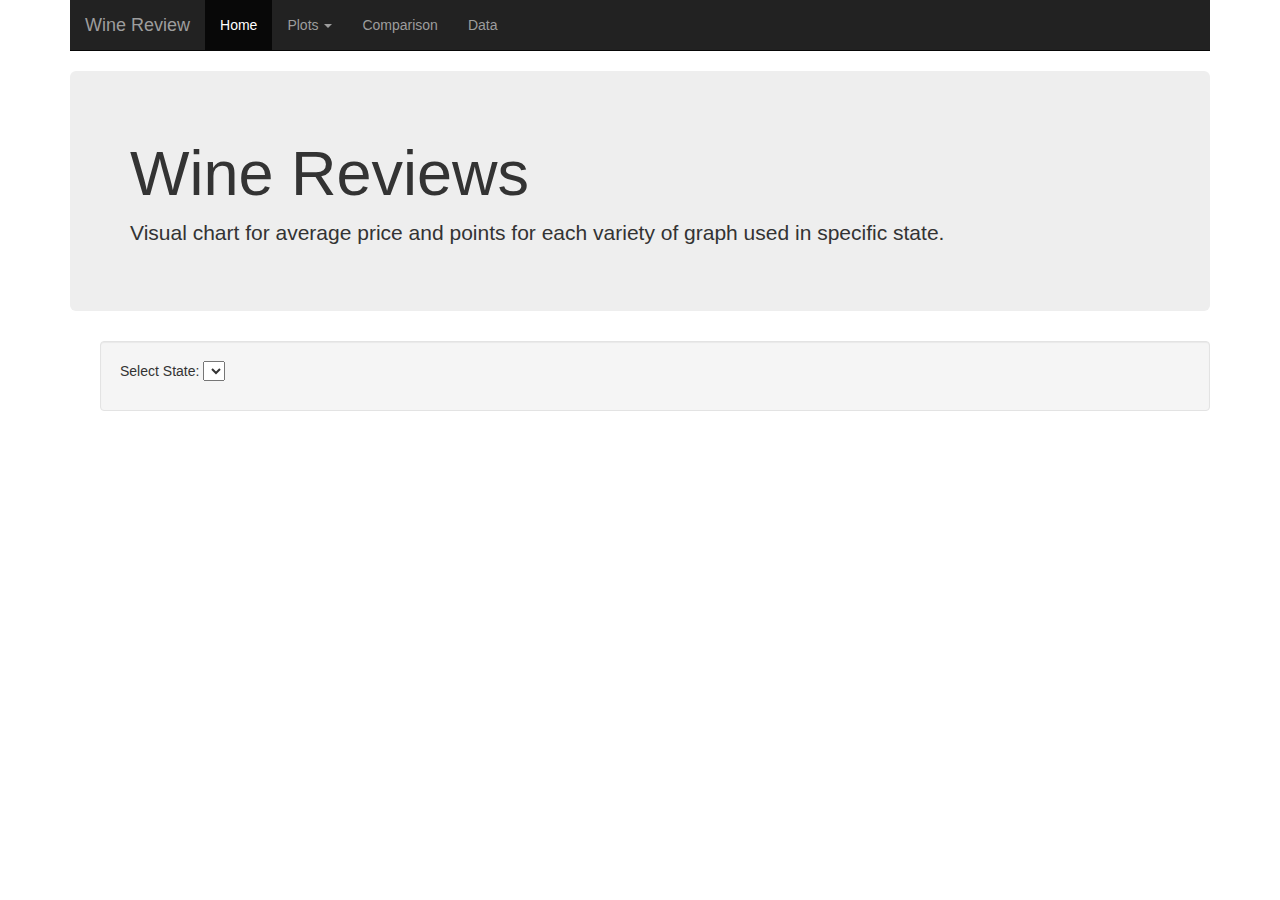
==== templates/bar.html @ e6c2326e "Adding bar plot page" ====
<!DOCTYPE html>
<html lang="en">
<head>
    <meta charset="UTF-8">
    <meta name="viewport" content="width=device-width, initial-scale=1.0">
    <meta http-equiv="X-UA-Compatible" content="ie=edge">
    <title>Flask Plotlyjs Example</title>
    <script src="https://cdn.plot.ly/plotly-latest.min.js"></script>
    <link rel="stylesheet" href="https://maxcdn.bootstrapcdn.com/bootstrap/3.3.7/css/bootstrap.min.css">
    <link rel="stylesheet" href="../static/css/styles.css">
</head>
<body>
        <div class="navbar-wrapper">
                <div class="container">
                <nav class="navbar navbar-inverse navbar-static-top">
                          <div class="container">
                            <div class="navbar-header">
                              <button type="button" class="navbar-toggle collapsed" data-toggle="collapse" data-target="#navbar" aria-expanded="false" aria-controls="navbar">
                                <span class="sr-only">Toggle navigation</span>
                                <span class="icon-bar"></span>
                                <span class="icon-bar"></span>
                                <span class="icon-bar"></span>
                              </button>
                              <a class="navbar-brand" href="index.html">Wine Review</a>
                            </div>
                            <div id="navbar" class="navbar-collapse collapse">
                              <ul class="nav navbar-nav">
                                <li class="active"><a href="index.html">Home</a></li>
                                <li class="dropdown">
                                    <a href="#" class="dropdown-toggle" data-toggle="dropdown" role="button" aria-haspopup="true" aria-expanded="false">Plots <span class="caret"></span></a>
                                    <ul class="dropdown-menu">
                                      <li><a href='plots/cloudiness.html'>Cloudiness</a></li>
                                      <li><a href='plots/humidity.html'>Humidity</a></li>
                                      <li><a href='plots/temp.html'>Temperature</a></li>
                                      <li><a href='plots/windspeed.html'>Wind Speed</a></li>
                                    </ul>
                                  </li>
                                <li><a href="Comparison.html">Comparison</a></li>
                                <li><a href="data.html">Data</a></li>
                              </ul>
                            </div>
                          </div>
                        </nav>
                      </div>
                    </div>

<div class="container">
<div class="jumbotron" style="background-image:url(https://img.aws.livestrongcdn.com/ls-article-image-673/ds-photo/getty/article/181/173/484541235.jpg);
background-size: 100% 150%;">
        <h1>Wine Reviews</h1> 
        <p>Visual chart for average price and points for each variety of graph used in specific state.</p> 
        </div>
        
        <div class="container">
        <div class="">
                <div class="col-md-12">
                    <div class="well">
                        <p>Select State:
                        <select id="selDataset" onchange="optionChanged(this.value)"></select></p>
                    </div>
                </div></div>
        </div>
        <div class="container">
        <div class="row">
                <div class="col-md-12">
                    <div id="bar"></div>
                </div>
            </div>
        </div>

        <div class="container">
            <div class="row">
                    <div class="col-md-6">
                        <div id="donut"></div>
                    </div>
                </div>
            </div>
</body>

<script>

        init();

        function init() {
            console.log("init");
            getOptions();
        }

        function getOptions(){
            var selector = document.getElementById('selDataset');
            Plotly.d3.json('/states', function(error, stateNames) {
                for (var i = 0; i < stateNames.length;  i++) {
                    var currentOption = document.createElement('option');
                    currentOption.text = stateNames[i];
                    currentOption.value = stateNames[i]
                    selector.appendChild(currentOption);
                }

                getData(stateNames[0], buildCharts);
            })
        }

        function getData(state, callback) {
            console.log("GetData");
            // Use a request to grab the json data needed for all charts
            Plotly.d3.json(`/stateData/${state}`, function(error, stateData) {
                if (error) return console.warn(error);
                console.log("Executed");
                callback(stateData);
                });
            }

        function buildCharts(stateData) {
            console.log("BuuildCharts");

            var trace1 = {
                x: stateData[0]['Variety'],
                y: stateData[0]['Avg_Price'],
                name: 'Avg Price',
                type: 'bar'
                };

                var trace2 = {
                x: stateData[0]['Variety'],
                y: stateData[0]['Avg_Points'],
                name: 'Avg Points',
                type: 'bar'
                };

                var data = [trace1, trace2];

                var layout ={
                    barmode: 'group',
                    xaxis:{title:"Varieties of Grapes"},
                    yaxis:{title:"Price and Points"}
                };

                Plotly.newPlot('bar', data, layout);
            
                for (var st in stateData) {
                    string = stateData[st];
                    }

            // var donuts=donutChart(stateData);
            // var donutData=donuts[0];
            // var donutLayout=donuts[1];
            // console.log(donuts);

        //     var donutLayout = {
        //         title: 'Price, Points & Title Count by Variety',
        //         annotations: [
        //             {
        //             font: {
        //                 size: 20
        //             },
        //             showarrow: false,
        //             text: "temp",
        //             x: 0.1,
        //             y: .8
        //             }],
        //         height: 600,
        //         width: 600
        //         };

            
            
        //    //Plotly.newPlot('donut', donutData, donutLayout);
        //    var data=[]
        //    donutChart(stateData);
        //    console.log(data);

        //    Plotly.newPlot('donut',data,donutLayout);


        //     function donutChart(stateData){
        //     for(i=0;i<=string.State.length-1;i++)
        //     {
        //         stateData.forEach(function(element){
        //         var kind = element.Variety[i]
        //         var donutPoint = element.Avg_Points[i]
        //         var donutPrice = element.Avg_Price[i]
        //         var donutTitle = element.Title_Count[i]
        //         data.push("data"+i);
        //         data[i]=[{
        //         values: [donutPoint,donutPrice,donutTitle],
        //         labels: ['Avg_Price','Avg_Points','Title_Count' ],
        //         domain: {
        //             x: [0, .48]
        //         },
        //         name: kind,
        //         hoverinfo: [],
        //         hole: .4,
        //         type: 'pie'
        //         }];

            
        //         console.log(donutPoint);
        //         console.log(donutPrice);
        //         console.log(donutTitle);
        //         console.log(element.Variety[i]);

                
        //     // var data =[temp]
        //     //     console.log(data);

        //         // Plotly.newPlot('donut', data, layout);
        //         // var PANEL = document.getElementById("donut");
        //         // subDonuts=document.createElement('div');
        //         // subText= Plotly.newPlot('donut', data, layout);
        //         // subDonuts.append(subText);

        //         // PANEL.appendChild(subDonuts);
        //         console.log(data);
        //         console.log(layout);
        //         return [data,layout];
        //     });
        //     };
        // }
        }

        function optionChanged(newState) {
            console.log("optionchanged");
            // Fetch new data each time a new sample is selected
            getData(newState, buildCharts);
        }

        function updateChart(){

        }
        
</script>
</html>
---- static/css/styles.css ----
/* .jumbotron
{
  margin-top: 20px;
  background-image:url("https://img.aws.livestrongcdn.com/ls-article-image-673/ds-photo/getty/article/181/173/484541235.jpg");
  background-size: cover;
  height: 100%;
} */
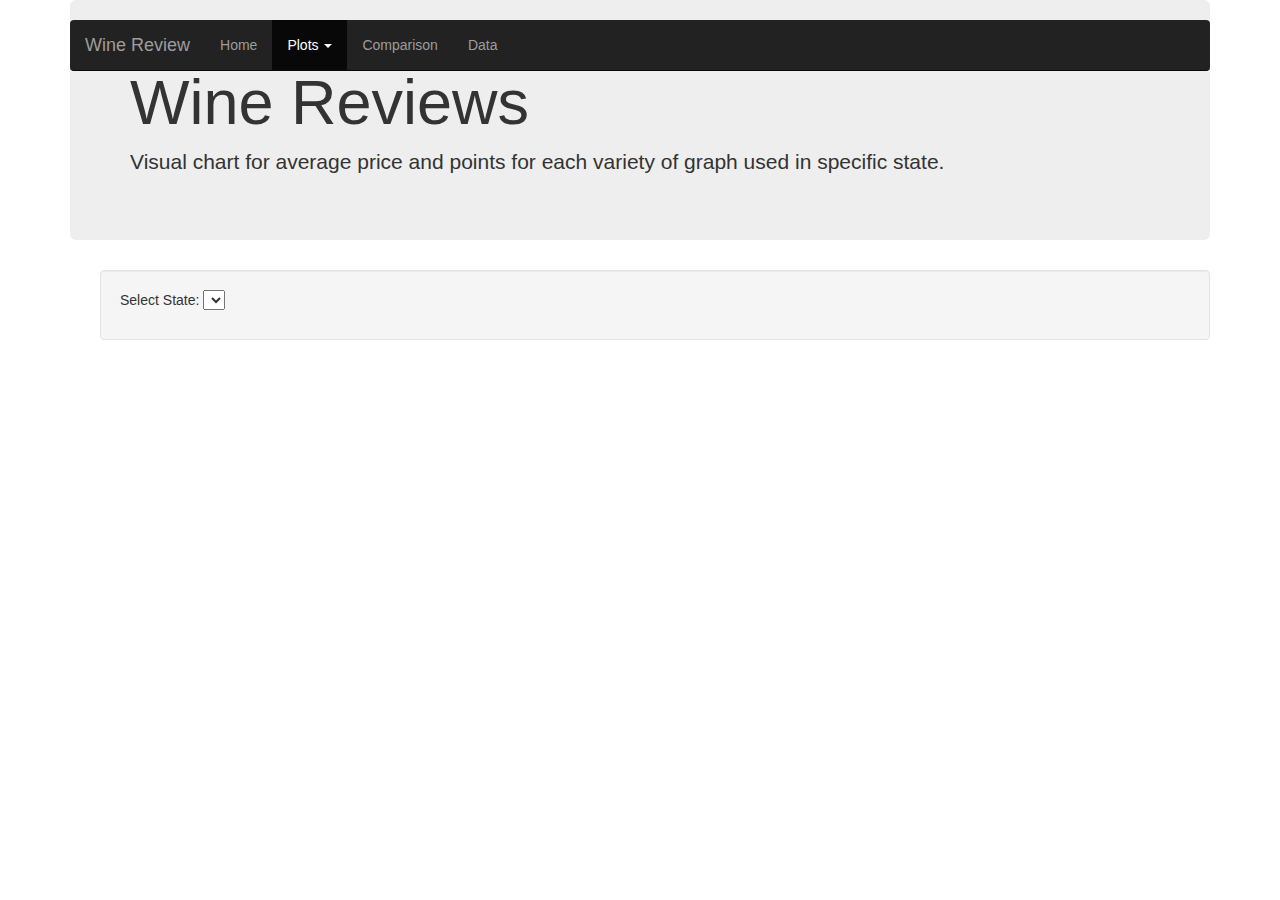
==== commit 72a517e1: "Adding nav bar" ====
--- a/templates/bar.html
+++ b/templates/bar.html
@@ -1,232 +1,234 @@
-<!DOCTYPE html>
-<html lang="en">
-<head>
-    <meta charset="UTF-8">
-    <meta name="viewport" content="width=device-width, initial-scale=1.0">
-    <meta http-equiv="X-UA-Compatible" content="ie=edge">
-    <title>Flask Plotlyjs Example</title>
-    <script src="https://cdn.plot.ly/plotly-latest.min.js"></script>
-    <link rel="stylesheet" href="https://maxcdn.bootstrapcdn.com/bootstrap/3.3.7/css/bootstrap.min.css">
-    <link rel="stylesheet" href="../static/css/styles.css">
-</head>
-<body>
-        <div class="navbar-wrapper">
-                <div class="container">
-                <nav class="navbar navbar-inverse navbar-static-top">
-                          <div class="container">
-                            <div class="navbar-header">
-                              <button type="button" class="navbar-toggle collapsed" data-toggle="collapse" data-target="#navbar" aria-expanded="false" aria-controls="navbar">
-                                <span class="sr-only">Toggle navigation</span>
-                                <span class="icon-bar"></span>
-                                <span class="icon-bar"></span>
-                                <span class="icon-bar"></span>
-                              </button>
-                              <a class="navbar-brand" href="index.html">Wine Review</a>
-                            </div>
-                            <div id="navbar" class="navbar-collapse collapse">
-                              <ul class="nav navbar-nav">
-                                <li class="active"><a href="index.html">Home</a></li>
-                                <li class="dropdown">
-                                    <a href="#" class="dropdown-toggle" data-toggle="dropdown" role="button" aria-haspopup="true" aria-expanded="false">Plots <span class="caret"></span></a>
-                                    <ul class="dropdown-menu">
-                                      <li><a href='plots/cloudiness.html'>Cloudiness</a></li>
-                                      <li><a href='plots/humidity.html'>Humidity</a></li>
-                                      <li><a href='plots/temp.html'>Temperature</a></li>
-                                      <li><a href='plots/windspeed.html'>Wind Speed</a></li>
-                                    </ul>
-                                  </li>
-                                <li><a href="Comparison.html">Comparison</a></li>
-                                <li><a href="data.html">Data</a></li>
-                              </ul>
-                            </div>
-                          </div>
-                        </nav>
-                      </div>
-                    </div>
-
-<div class="container">
-<div class="jumbotron" style="background-image:url(https://img.aws.livestrongcdn.com/ls-article-image-673/ds-photo/getty/article/181/173/484541235.jpg);
-background-size: 100% 150%;">
-        <h1>Wine Reviews</h1> 
-        <p>Visual chart for average price and points for each variety of graph used in specific state.</p> 
-        </div>
-        
-        <div class="container">
-        <div class="">
-                <div class="col-md-12">
-                    <div class="well">
-                        <p>Select State:
-                        <select id="selDataset" onchange="optionChanged(this.value)"></select></p>
-                    </div>
-                </div></div>
-        </div>
-        <div class="container">
-        <div class="row">
-                <div class="col-md-12">
-                    <div id="bar"></div>
-                </div>
-            </div>
-        </div>
-
-        <div class="container">
-            <div class="row">
-                    <div class="col-md-6">
-                        <div id="donut"></div>
-                    </div>
-                </div>
-            </div>
-</body>
-
-<script>
-
-        init();
-
-        function init() {
-            console.log("init");
-            getOptions();
-        }
-
-        function getOptions(){
-            var selector = document.getElementById('selDataset');
-            Plotly.d3.json('/states', function(error, stateNames) {
-                for (var i = 0; i < stateNames.length;  i++) {
-                    var currentOption = document.createElement('option');
-                    currentOption.text = stateNames[i];
-                    currentOption.value = stateNames[i]
-                    selector.appendChild(currentOption);
-                }
-
-                getData(stateNames[0], buildCharts);
-            })
-        }
-
-        function getData(state, callback) {
-            console.log("GetData");
-            // Use a request to grab the json data needed for all charts
-            Plotly.d3.json(`/stateData/${state}`, function(error, stateData) {
-                if (error) return console.warn(error);
-                console.log("Executed");
-                callback(stateData);
-                });
-            }
-
-        function buildCharts(stateData) {
-            console.log("BuuildCharts");
-
-            var trace1 = {
-                x: stateData[0]['Variety'],
-                y: stateData[0]['Avg_Price'],
-                name: 'Avg Price',
-                type: 'bar'
-                };
-
-                var trace2 = {
-                x: stateData[0]['Variety'],
-                y: stateData[0]['Avg_Points'],
-                name: 'Avg Points',
-                type: 'bar'
-                };
-
-                var data = [trace1, trace2];
-
-                var layout ={
-                    barmode: 'group',
-                    xaxis:{title:"Varieties of Grapes"},
-                    yaxis:{title:"Price and Points"}
-                };
-
-                Plotly.newPlot('bar', data, layout);
-            
-                for (var st in stateData) {
-                    string = stateData[st];
-                    }
-
-            // var donuts=donutChart(stateData);
-            // var donutData=donuts[0];
-            // var donutLayout=donuts[1];
-            // console.log(donuts);
-
-        //     var donutLayout = {
-        //         title: 'Price, Points & Title Count by Variety',
-        //         annotations: [
-        //             {
-        //             font: {
-        //                 size: 20
-        //             },
-        //             showarrow: false,
-        //             text: "temp",
-        //             x: 0.1,
-        //             y: .8
-        //             }],
-        //         height: 600,
-        //         width: 600
-        //         };
-
-            
-            
-        //    //Plotly.newPlot('donut', donutData, donutLayout);
-        //    var data=[]
-        //    donutChart(stateData);
-        //    console.log(data);
-
-        //    Plotly.newPlot('donut',data,donutLayout);
-
-
-        //     function donutChart(stateData){
-        //     for(i=0;i<=string.State.length-1;i++)
-        //     {
-        //         stateData.forEach(function(element){
-        //         var kind = element.Variety[i]
-        //         var donutPoint = element.Avg_Points[i]
-        //         var donutPrice = element.Avg_Price[i]
-        //         var donutTitle = element.Title_Count[i]
-        //         data.push("data"+i);
-        //         data[i]=[{
-        //         values: [donutPoint,donutPrice,donutTitle],
-        //         labels: ['Avg_Price','Avg_Points','Title_Count' ],
-        //         domain: {
-        //             x: [0, .48]
-        //         },
-        //         name: kind,
-        //         hoverinfo: [],
-        //         hole: .4,
-        //         type: 'pie'
-        //         }];
-
-            
-        //         console.log(donutPoint);
-        //         console.log(donutPrice);
-        //         console.log(donutTitle);
-        //         console.log(element.Variety[i]);
-
-                
-        //     // var data =[temp]
-        //     //     console.log(data);
-
-        //         // Plotly.newPlot('donut', data, layout);
-        //         // var PANEL = document.getElementById("donut");
-        //         // subDonuts=document.createElement('div');
-        //         // subText= Plotly.newPlot('donut', data, layout);
-        //         // subDonuts.append(subText);
-
-        //         // PANEL.appendChild(subDonuts);
-        //         console.log(data);
-        //         console.log(layout);
-        //         return [data,layout];
-        //     });
-        //     };
-        // }
-        }
-
-        function optionChanged(newState) {
-            console.log("optionchanged");
-            // Fetch new data each time a new sample is selected
-            getData(newState, buildCharts);
-        }
-
-        function updateChart(){
-
-        }
-        
-</script>
+<!DOCTYPE html>
+<html lang="en">
+<head>
+    <meta charset="UTF-8">
+    <meta name="viewport" content="width=device-width, initial-scale=1.0">
+    <meta http-equiv="X-UA-Compatible" content="ie=edge">
+    <title>Wine Reviews - BarPlot</title>
+    <script src="https://cdn.plot.ly/plotly-latest.min.js"></script>
+    <link rel="stylesheet" href="https://maxcdn.bootstrapcdn.com/bootstrap/3.3.7/css/bootstrap.min.css">
+    <script src="https://ajax.googleapis.com/ajax/libs/jquery/1.11.2/jquery.min.js"></script>
+    <script src="https://maxcdn.bootstrapcdn.com/bootstrap/4.0.0/js/bootstrap.min.js" integrity="sha384-JZR6Spejh4U02d8jOt6vLEHfe/JQGiRRSQQxSfFWpi1MquVdAyjUar5+76PVCmYl" crossorigin="anonymous"></script>
+    <link rel="stylesheet" href="../static/css/styles.css">
+</head>
+<body>
+        <div class="navbar-wrapper">
+                <div class="container">
+                <nav class="navbar navbar-inverse navbar-static-top">
+                          <div class="container">
+                            <div class="navbar-header">
+                              <button type="button" class="navbar-toggle collapsed" data-toggle="collapse" data-target="#navbar" aria-expanded="false" aria-controls="navbar">
+                                <span class="sr-only">Toggle navigation</span>
+                                <span class="icon-bar"></span>
+                                <span class="icon-bar"></span>
+                                <span class="icon-bar"></span>
+                              </button>
+                              <a class="navbar-brand" href="index.html">Wine Review</a>
+                            </div>
+                            <div id="navbar" class="navbar-collapse collapse">
+                              <ul class="nav navbar-nav">
+                                <li><a href="index.html">Home</a></li>
+                                <li class="dropdown active">
+                                    <a href="#" class="dropdown-toggle" data-toggle="dropdown" role="button" aria-haspopup="true" aria-expanded="false">Plots <span class="caret"></span></a>
+                                    <ul class="dropdown-menu">
+                                      <li><a href='bar.html'>Points & Price</a></li>
+                                      <li><a href='plots/humidity.html'>Humidity</a></li>
+                                      <li><a href='plots/temp.html'>Temperature</a></li>
+                                      <li><a href='plots/windspeed.html'>Wind Speed</a></li>
+                                    </ul>
+                                  </li>
+                                <li><a href="Comparison.html">Comparison</a></li>
+                                <li><a href="data.html">Data</a></li>
+                              </ul>
+                            </div>
+                          </div>
+                        </nav>
+                      </div>
+                    </div>
+
+<div class="container">
+<div class="jumbotron" style="background-image:url(https://img.aws.livestrongcdn.com/ls-article-image-673/ds-photo/getty/article/181/173/484541235.jpg);
+background-size: 100% 150%;">
+        <h1>Wine Reviews</h1> 
+        <p>Visual chart for average price and points for each variety of graph used in specific state.</p> 
+        </div>
+        
+        <div class="container">
+        <div class="">
+                <div class="col-md-12">
+                    <div class="well">
+                        <p>Select State:
+                        <select id="selDataset" onchange="optionChanged(this.value)"></select></p>
+                    </div>
+                </div></div>
+        </div>
+        <div class="container">
+        <div class="row">
+                <div class="col-md-12">
+                    <div id="bar"></div>
+                </div>
+            </div>
+        </div>
+
+        <div class="container">
+            <div class="row">
+                    <div class="col-md-6">
+                        <div id="donut"></div>
+                    </div>
+                </div>
+            </div>
+</body>
+
+<script>
+
+        init();
+
+        function init() {
+            console.log("init");
+            getOptions();
+        }
+
+        function getOptions(){
+            var selector = document.getElementById('selDataset');
+            Plotly.d3.json('/states', function(error, stateNames) {
+                for (var i = 0; i < stateNames.length;  i++) {
+                    var currentOption = document.createElement('option');
+                    currentOption.text = stateNames[i];
+                    currentOption.value = stateNames[i]
+                    selector.appendChild(currentOption);
+                }
+
+                getData(stateNames[0], buildCharts);
+            })
+        }
+
+        function getData(state, callback) {
+            console.log("GetData");
+            // Use a request to grab the json data needed for all charts
+            Plotly.d3.json(`/stateData/${state}`, function(error, stateData) {
+                if (error) return console.warn(error);
+                console.log("Executed");
+                callback(stateData);
+                });
+            }
+
+        function buildCharts(stateData) {
+            console.log("BuuildCharts");
+
+            var trace1 = {
+                x: stateData[0]['Variety'],
+                y: stateData[0]['Avg_Price'],
+                name: 'Avg Price',
+                type: 'bar'
+                };
+
+                var trace2 = {
+                x: stateData[0]['Variety'],
+                y: stateData[0]['Avg_Points'],
+                name: 'Avg Points',
+                type: 'bar'
+                };
+
+                var data = [trace1, trace2];
+
+                var layout ={
+                    barmode: 'group',
+                    xaxis:{title:"Varieties of Grapes"},
+                    yaxis:{title:"Price and Points"}
+                };
+
+                Plotly.newPlot('bar', data, layout);
+            
+                for (var st in stateData) {
+                    string = stateData[st];
+                    }
+
+            // var donuts=donutChart(stateData);
+            // var donutData=donuts[0];
+            // var donutLayout=donuts[1];
+            // console.log(donuts);
+
+        //     var donutLayout = {
+        //         title: 'Price, Points & Title Count by Variety',
+        //         annotations: [
+        //             {
+        //             font: {
+        //                 size: 20
+        //             },
+        //             showarrow: false,
+        //             text: "temp",
+        //             x: 0.1,
+        //             y: .8
+        //             }],
+        //         height: 600,
+        //         width: 600
+        //         };
+
+            
+            
+        //    //Plotly.newPlot('donut', donutData, donutLayout);
+        //    var data=[]
+        //    donutChart(stateData);
+        //    console.log(data);
+
+        //    Plotly.newPlot('donut',data,donutLayout);
+
+
+        //     function donutChart(stateData){
+        //     for(i=0;i<=string.State.length-1;i++)
+        //     {
+        //         stateData.forEach(function(element){
+        //         var kind = element.Variety[i]
+        //         var donutPoint = element.Avg_Points[i]
+        //         var donutPrice = element.Avg_Price[i]
+        //         var donutTitle = element.Title_Count[i]
+        //         data.push("data"+i);
+        //         data[i]=[{
+        //         values: [donutPoint,donutPrice,donutTitle],
+        //         labels: ['Avg_Price','Avg_Points','Title_Count' ],
+        //         domain: {
+        //             x: [0, .48]
+        //         },
+        //         name: kind,
+        //         hoverinfo: [],
+        //         hole: .4,
+        //         type: 'pie'
+        //         }];
+
+            
+        //         console.log(donutPoint);
+        //         console.log(donutPrice);
+        //         console.log(donutTitle);
+        //         console.log(element.Variety[i]);
+
+                
+        //     // var data =[temp]
+        //     //     console.log(data);
+
+        //         // Plotly.newPlot('donut', data, layout);
+        //         // var PANEL = document.getElementById("donut");
+        //         // subDonuts=document.createElement('div');
+        //         // subText= Plotly.newPlot('donut', data, layout);
+        //         // subDonuts.append(subText);
+
+        //         // PANEL.appendChild(subDonuts);
+        //         console.log(data);
+        //         console.log(layout);
+        //         return [data,layout];
+        //     });
+        //     };
+        // }
+        }
+
+        function optionChanged(newState) {
+            console.log("optionchanged");
+            // Fetch new data each time a new sample is selected
+            getData(newState, buildCharts);
+        }
+
+        function updateChart(){
+
+        }
+        
+</script>
 </html>--- a/static/css/styles.css
+++ b/static/css/styles.css
@@ -1,7 +1,68 @@
-/* .jumbotron
-{
-  margin-top: 20px;
-  background-image:url("https://img.aws.livestrongcdn.com/ls-article-image-673/ds-photo/getty/article/181/173/484541235.jpg");
-  background-size: cover;
+/* remove default margin and padding from body */
+body {
+  padding: 0;
+  margin: 0;
+}
+
+/* set map, body, and html to 100% of the screen size */
+#map,
+body,
+html {
   height: 100%;
-} */
+  width: 100%;
+}
+
+.navbar-wrapper {
+  position: absolute;
+  top: 0;
+  right: 0;
+  left: 0;
+  z-index: 20;
+}
+
+/* Flip around the padding for proper display in narrow viewports */
+.navbar-wrapper > .container {
+  padding-right: 0;
+  padding-left: 0;
+}
+.navbar-wrapper .navbar {
+  padding-right: 15px;
+  padding-left: 15px;
+}
+.navbar-wrapper .navbar .container {
+  width: auto;
+}
+
+/* RESPONSIVE CSS
+-------------------------------------------------- */
+
+@media (min-width: 768px) {
+  /* Navbar positioning foo */
+  .navbar-wrapper {
+    margin-top: 20px;
+  }
+  .navbar-wrapper .container {
+    padding-right: 15px;
+    padding-left: 15px;
+  }
+  .navbar-wrapper .navbar {
+    padding-right: 0;
+    padding-left: 0;
+  }
+
+  /* The navbar becomes detached from the top, so we round the corners */
+  .navbar-wrapper .navbar {
+    border-radius: 4px;
+  }
+
+  /* Bump up size of carousel content */
+  .carousel-caption p {
+    margin-bottom: 0px;
+    font-size: 21px;
+    line-height: 1.4;
+  }
+
+  .featurette-heading {
+    font-size: 50px;
+  }
+}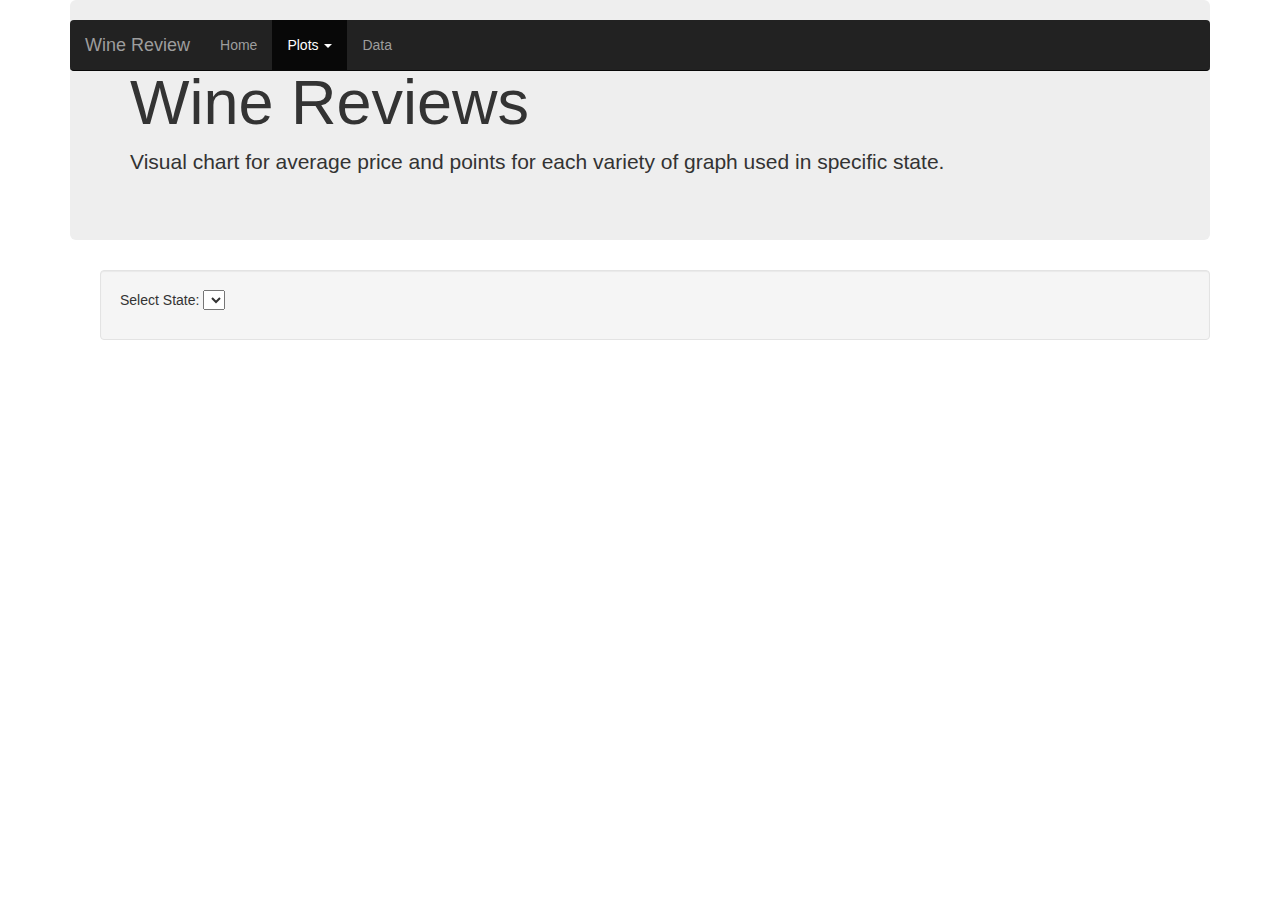
==== commit 33c4dba7: "Adding Heroku requirements" ====
--- a/templates/bar.html
+++ b/templates/bar.html
@@ -32,12 +32,8 @@
                                     <a href="#" class="dropdown-toggle" data-toggle="dropdown" role="button" aria-haspopup="true" aria-expanded="false">Plots <span class="caret"></span></a>
                                     <ul class="dropdown-menu">
                                       <li><a href='bar.html'>Points & Price</a></li>
-                                      <li><a href='plots/humidity.html'>Humidity</a></li>
-                                      <li><a href='plots/temp.html'>Temperature</a></li>
-                                      <li><a href='plots/windspeed.html'>Wind Speed</a></li>
                                     </ul>
                                   </li>
-                                <li><a href="Comparison.html">Comparison</a></li>
                                 <li><a href="data.html">Data</a></li>
                               </ul>
                             </div>
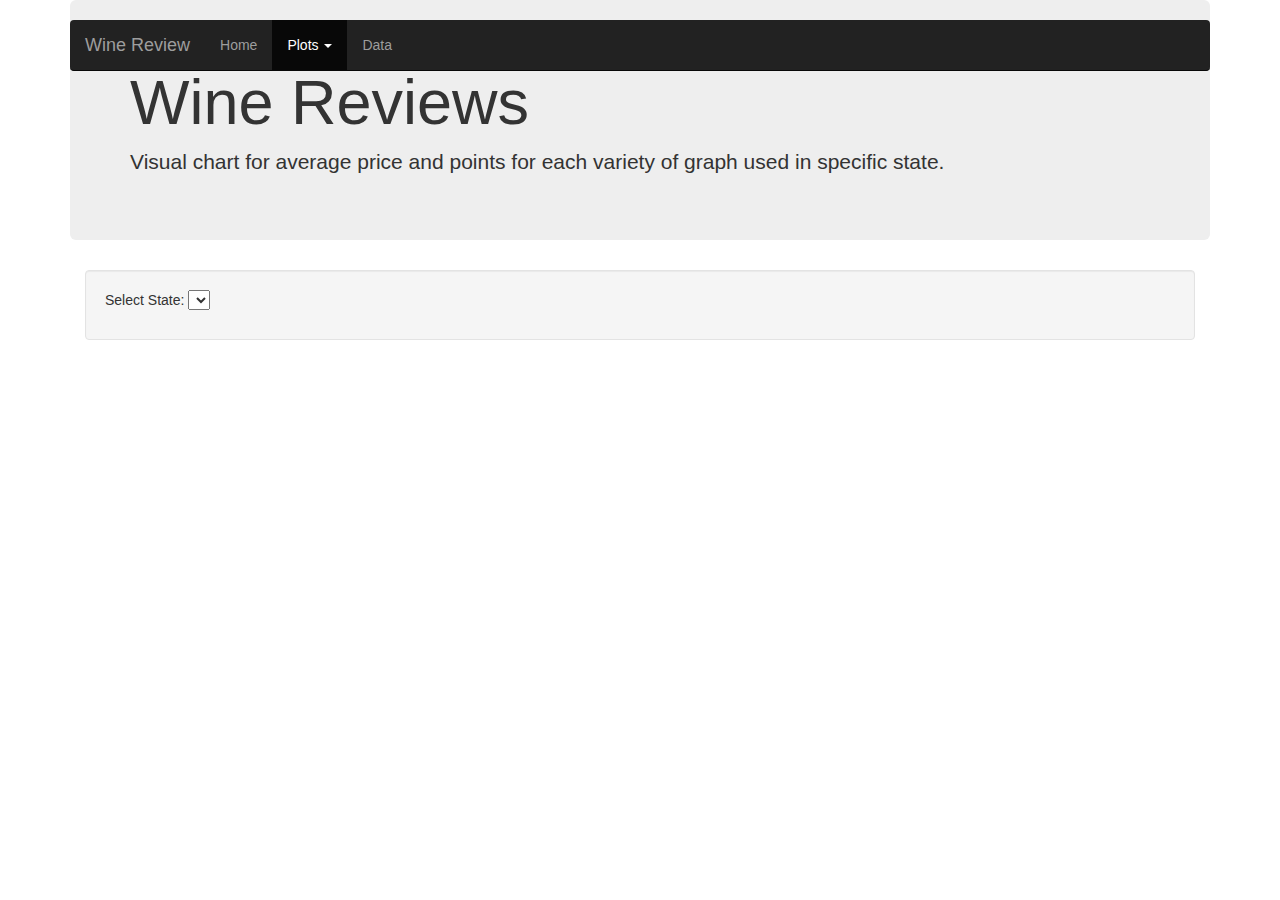
==== commit a078e217: "with data tab" ====
--- a/templates/bar.html
+++ b/templates/bar.html
@@ -31,7 +31,7 @@
                                 <li class="dropdown active">
                                     <a href="#" class="dropdown-toggle" data-toggle="dropdown" role="button" aria-haspopup="true" aria-expanded="false">Plots <span class="caret"></span></a>
                                     <ul class="dropdown-menu">
-                                      <li><a href='bar.html'>Points & Price</a></li>
+                                      <li><a href="bar.html">Points & Price</a></li>
                                     </ul>
                                   </li>
                                 <li><a href="data.html">Data</a></li>
@@ -47,7 +47,7 @@
 background-size: 100% 150%;">
         <h1>Wine Reviews</h1> 
         <p>Visual chart for average price and points for each variety of graph used in specific state.</p> 
-        </div>
+        </div></div>
         
         <div class="container">
         <div class="">
